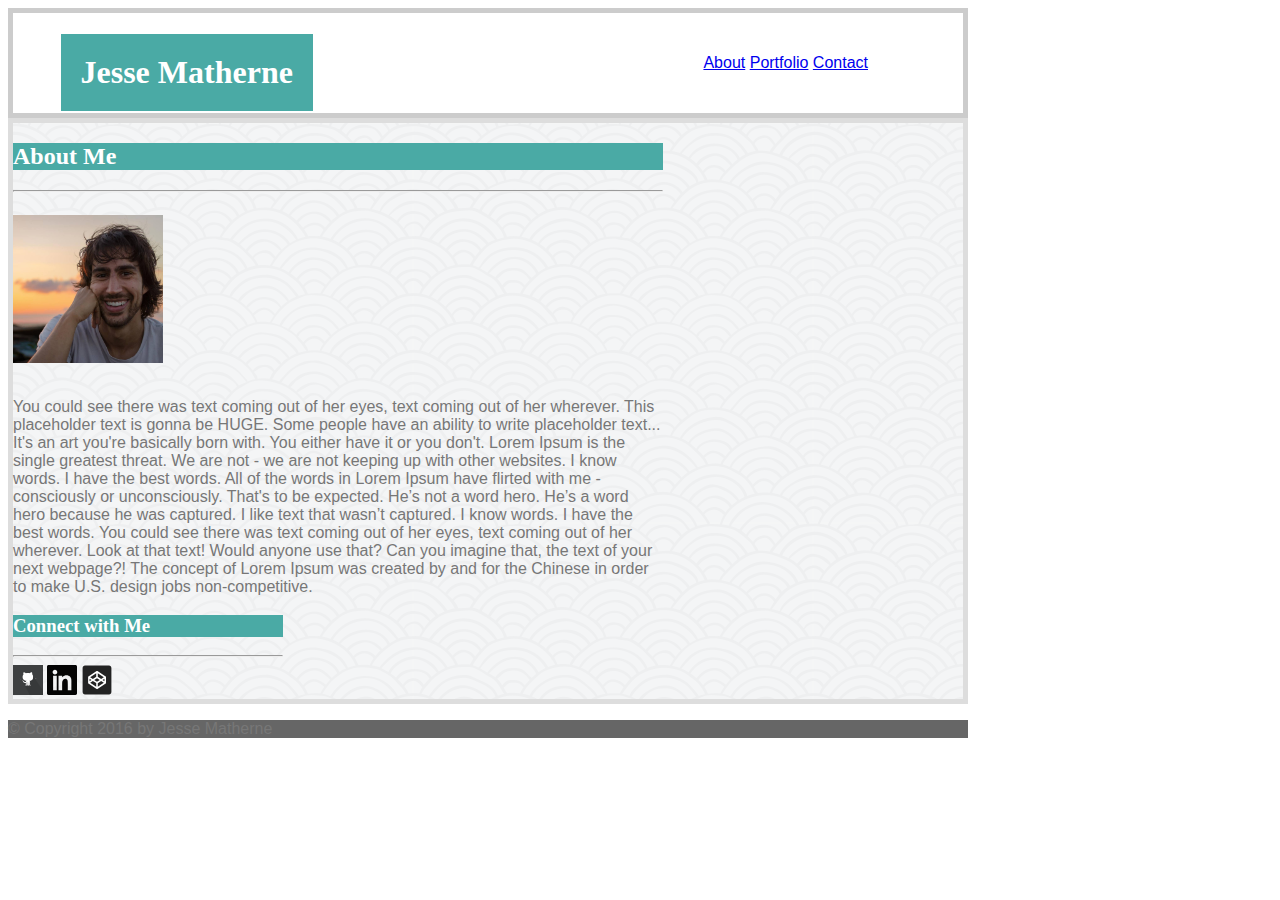
==== about.html @ 5fd12e23 "add php and json files for heroku" ====
<!DOCTYPE html>
<html>
<head>
	<meta charset="utf-8">
	<title>About Me</title>
	<!-- <link rel="stylesheet" type="text/css" href="assets/css/reset.css"> --> 
	<link rel="stylesheet" type="text/css" href="assets/css/style.css">
</head>
<body>
	<div class="container">
		<header>
			<h1 id="name">Jesse Matherne</h1>
			<nav class="links">
				<a href="index.html">About</a>
				<a href="portfolio.html">Portfolio</a>
				<a href="contact.html">Contact</a>
			</nav>

		</header>

		<section id="main_content">
			<section id="about">
				<h2>About Me</h2>
				<hr>
				<img id="profilePic" src="assets/images/main_profile.jpg" alt="profile image">
				<p>
					You could see there was text coming out of her eyes, text coming out of her wherever. This placeholder text is gonna be HUGE. Some people have an ability to write placeholder text... It's an art you're basically born with. You either have it or you don't. Lorem Ipsum is the single greatest threat. We are not - we are not keeping up with other websites. I know words. I have the best words. All of the words in Lorem Ipsum have flirted with me - consciously or unconsciously. That's to be expected. He’s not a word hero. He’s a word hero because he was captured. I like text that wasn’t captured. I know words. I have the best words. You could see there was text coming out of her eyes, text coming out of her wherever. Look at that text! Would anyone use that? Can you imagine that, the text of your next webpage?! The concept of Lorem Ipsum was created by and for the Chinese in order to make U.S. design jobs non-competitive.
				</p>
			</section>

			<aside>
				<h3>Connect with Me</h3>
				<hr>
				<a href="https://github.com/jessephilip" target="_blank"><img src="assets/images/github.svg" alt="github image"></a>
				<a href="https://www.linkedin.com/in/jesse-matherne-07333255/" target="_blank"><img src="assets/images/linkedin.svg" alt="linkedin image"></a>
				<a href="http://codepen.io/jessephilip/" target="_blank"><img src="assets/images/codepen.svg" alt="codepen image"></a>

			</aside>
		</section>

	<footer>
		<p>&copy; Copyright 2016 by Jesse Matherne</p>

	</footer>
	</div>

</body>
</html>
---- assets/css/style.css ----
* {
	font-family: 'Arial', 'Helvetica Neue', Helvetica, sans-serif;
}

.container {
	width: 960px;
}

h1, h2, h3 {
	background-color: #4aaaa5;
	color: white;
	font-family: 'Georgia', Times, "Times New Roman", serif;
}

p {
	color: #777777;
}

header {
	background-color: #ffffff;
	border: 5px solid #cccccc;
	height: 100px;
}

#name {
	float:left;
	padding: 20px;
	margin-left: 5%;
}

nav {
	float: right;
	line-height: 100px;
	padding-right: 10%;
}

footer {
	background-color: #666666;
	clear: both;
}

#main_content {
	background-image: url("../images/seigaiha.png");
	border: 5px solid #dddddd;
}

#profilePic {
	width: 150px;
	padding: 15px 15px 15px 0;
}

#about, #porfolio, #contact {
	width: 650px;
}
	
aside {
	width: 270px;
	position: relative;
	
}

aside img {
	height: 30px;
	width: 30px;
}
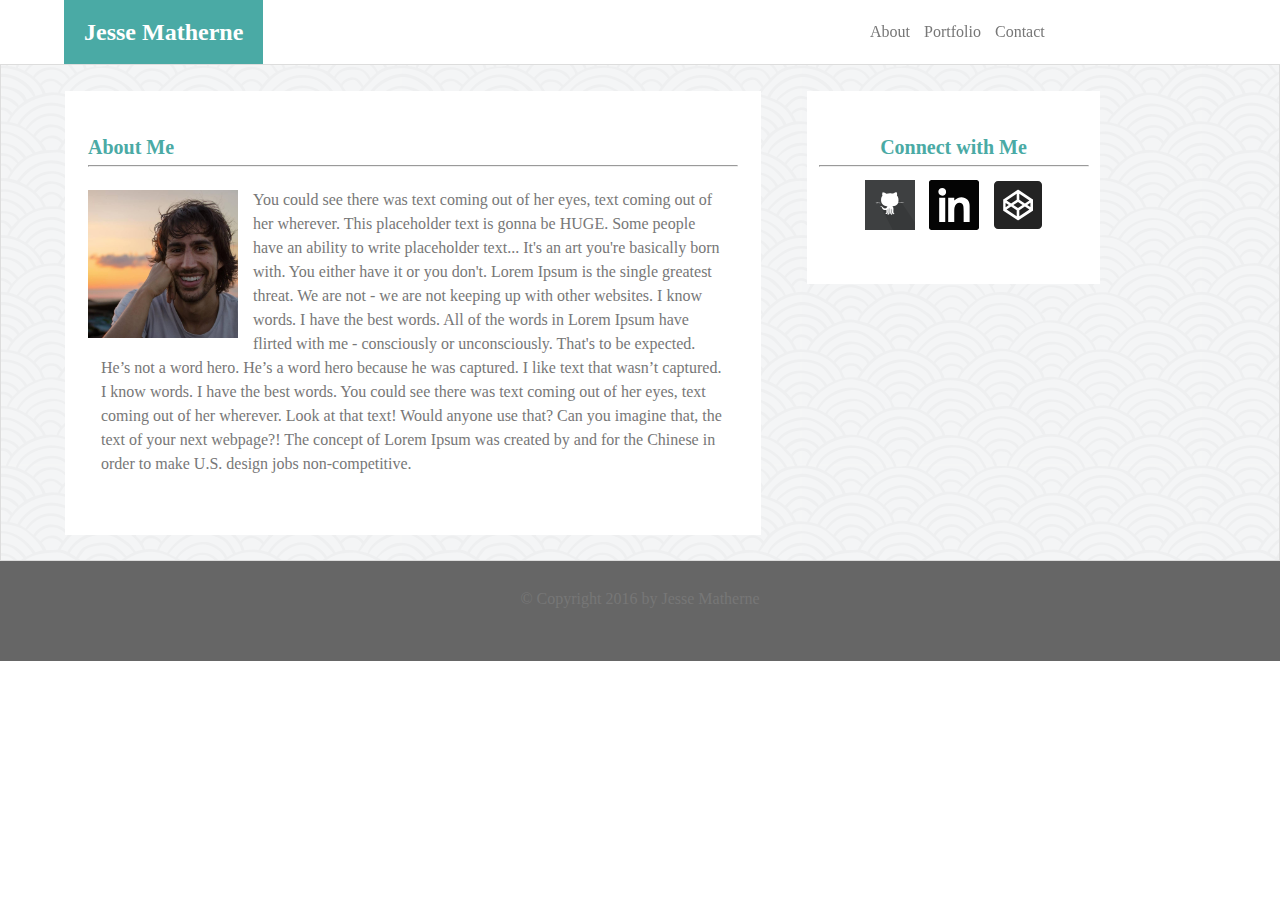
==== commit 7a330797: "draft = almost done. ran through validation. spot check for formatting. get form to submit if necess" ====
--- a/about.html
+++ b/about.html
@@ -3,17 +3,24 @@
 <head>
 	<meta charset="utf-8">
 	<title>About Me</title>
-	<!-- <link rel="stylesheet" type="text/css" href="assets/css/reset.css"> --> 
+	<link rel="stylesheet" type="text/css" href="assets/css/reset.css">
+	<link rel="stylesheet" type="text/css" href="assets/css/hover.css">
 	<link rel="stylesheet" type="text/css" href="assets/css/style.css">
 </head>
 <body>
-	<div class="container">
+	
+<!-- class container will pertain to all the viewable content on the page -->
+	<section class="container">
+		
+<!-- header is the top section with my name and the three links for navigating -->
 		<header>
 			<h1 id="name">Jesse Matherne</h1>
+
+			<!-- class links is a separate section for navigating links -->
 			<nav class="links">
-				<a href="index.html">About</a>
-				<a href="portfolio.html">Portfolio</a>
-				<a href="contact.html">Contact</a>
+				<a class="hvr-underline-from-center" href="about.html">About</a>
+				<a class="hvr-underline-from-center" href="portfolio.html">Portfolio</a>
+				<a class="hvr-underline-from-center" href="contact.html">Contact</a>
 			</nav>
 
 		</header>
@@ -29,20 +36,21 @@
 			</section>
 
 			<aside>
-				<h3>Connect with Me</h3>
+				<h2>Connect with Me</h2>
 				<hr>
-				<a href="https://github.com/jessephilip" target="_blank"><img src="assets/images/github.svg" alt="github image"></a>
-				<a href="https://www.linkedin.com/in/jesse-matherne-07333255/" target="_blank"><img src="assets/images/linkedin.svg" alt="linkedin image"></a>
-				<a href="http://codepen.io/jessephilip/" target="_blank"><img src="assets/images/codepen.svg" alt="codepen image"></a>
+				<a class="hvr-pulse" href="https://github.com/jessephilip" target="_blank"><img src="assets/images/github.svg" alt="github image"></a>
+				<a class="hvr-pulse" href="https://www.linkedin.com/in/jesse-matherne-07333255/" target="_blank"><img src="assets/images/linkedin.svg" alt="linkedin image"></a>
+				<a class="hvr-pulse" href="http://codepen.io/jessephilip/" target="_blank"><img src="assets/images/codepen.svg" alt="codepen image"></a>
 
 			</aside>
+			<div class="clearfix"></div>
 		</section>
 
 	<footer>
 		<p>&copy; Copyright 2016 by Jesse Matherne</p>
 
 	</footer>
-	</div>
+	</section>
 
 </body>
 </html>--- a/assets/css/style.css
+++ b/assets/css/style.css
@@ -2,64 +2,155 @@
 	font-family: 'Arial', 'Helvetica Neue', Helvetica, sans-serif;
 }
 
-.container {
-	width: 960px;
+h1, h2, h3 {
+	font-family: 'Georgia', Times, "Times New Roman", serif;
 }
 
-h1, h2, h3 {
+h1 {
+	font-size: 24px;
+	font-weight: bolder;
 	background-color: #4aaaa5;
 	color: white;
-	font-family: 'Georgia', Times, "Times New Roman", serif;
+}
+
+h2 {
+	font-size: 20px;
+	font-weight: bold;
+	color: #4aaaa5;
+
 }
 
 p {
 	color: #777777;
+	line-height: 1.5;
 }
 
 header {
 	background-color: #ffffff;
-	border: 5px solid #cccccc;
-	height: 100px;
 }
 
 #name {
-	float:left;
 	padding: 20px;
 	margin-left: 5%;
+	float: left;
 }
 
 nav {
+	padding-right: 18%;
 	float: right;
-	line-height: 100px;
-	padding-right: 10%;
+	line-height: 54px;
 }
 
 footer {
 	background-color: #666666;
+	height: 100px;
+	line-height: 100px;
 	clear: both;
+	text-align: center;
+	color: white;
 }
 
 #main_content {
 	background-image: url("../images/seigaiha.png");
-	border: 5px solid #dddddd;
+	border: 1px solid #dddddd;
+	padding: 2% 5%; 
+	clear: both;
+}
+
+p {
+	padding: 2%;
 }
 
 #profilePic {
 	width: 150px;
 	padding: 15px 15px 15px 0;
+	float: left;
 }
 
-#about, #porfolio, #contact {
+#about, #portfolio, #contact {
 	width: 650px;
+	float: left;
+	background-color: #ffffff;
+	padding: 4% 2%;
+}
+
+.clearfix {
+	clear: both;
 }
 	
 aside {
 	width: 270px;
-	position: relative;
-	
+	text-align: center;	
+	float: right;
+	margin-right: 10%;
+	background-color: #ffffff;
+	padding: 4% 1%;
 }
 
 aside img {
-	height: 30px;
-	width: 30px;
+	height: 50px;
+	width: 50px;
+}
+
+a {
+	color: #777777;
+	text-decoration: none;
+	padding: 5px;
+
+}
+
+a:hover {
+
+}
+
+a:focus {
+
+}
+
+a:active {
+	color: #777777;
+
+}
+
+form {
+	color: #777777;
+	line-height: 1.3;
+}
+
+input[type=text] {
+	width: 100%
+}
+
+textarea {
+	width: 100%;
+	height: 200px;
+}
+
+input[type=submit] {
+	background-color: #4aaaa5;
+	color: white;
+	padding: 10px 20px;
+	border: 0;
+	box-shadow:none;
+ 	border-radius: 0px;
+}
+
+.oddProjects {
+	float: left;
+	margin: 2% 0 2% 5%;
+}
+
+.evenProjects {
+	float: right;
+	margin: 2% 5% 2% 0;
+}
+
+.projectTitle {
+	background-color: #4aaaa5;
+	color: #ffffff;
+	width: 200px;	
+	position: absolute;
+	text-align: center;
+	margin: 150px 0 0 0;
+	padding: 5px 0;
 }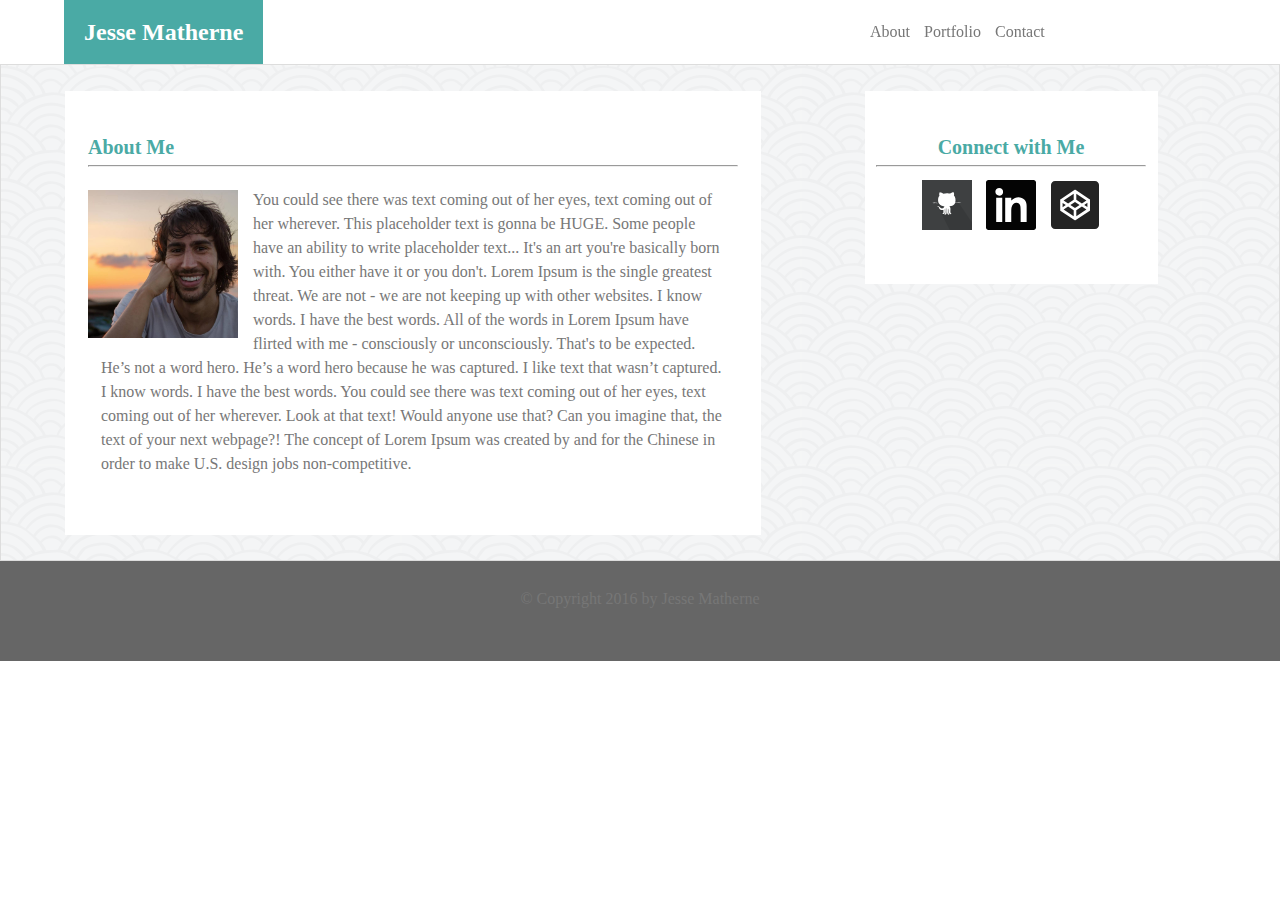
==== commit c4b92c17: "corrected hvr classes in aside" ====
--- a/about.html
+++ b/about.html
@@ -38,9 +38,9 @@
 			<aside>
 				<h2>Connect with Me</h2>
 				<hr>
-				<a class="hvr-pulse" href="https://github.com/jessephilip" target="_blank"><img src="assets/images/github.svg" alt="github image"></a>
-				<a class="hvr-pulse" href="https://www.linkedin.com/in/jesse-matherne-07333255/" target="_blank"><img src="assets/images/linkedin.svg" alt="linkedin image"></a>
-				<a class="hvr-pulse" href="http://codepen.io/jessephilip/" target="_blank"><img src="assets/images/codepen.svg" alt="codepen image"></a>
+				<a class="hvr-grow" href="https://github.com/jessephilip" target="_blank"><img src="assets/images/github.svg" alt="github image"></a>
+				<a class="hvr-grow" href="https://www.linkedin.com/in/jesse-matherne-07333255/" target="_blank"><img src="assets/images/linkedin.svg" alt="linkedin image"></a>
+				<a class="hvr-grow" href="http://codepen.io/jessephilip/" target="_blank"><img src="assets/images/codepen.svg" alt="codepen image"></a>
 
 			</aside>
 			<div class="clearfix"></div>
--- a/assets/css/style.css
+++ b/assets/css/style.css
@@ -20,7 +20,7 @@
 
 }
 
-p {
+p, h6 {
 	color: #777777;
 	line-height: 1.5;
 }
@@ -57,7 +57,7 @@
 	clear: both;
 }
 
-p {
+p, h6 {
 	padding: 2%;
 }
 
@@ -82,7 +82,7 @@
 	width: 270px;
 	text-align: center;	
 	float: right;
-	margin-right: 10%;
+	margin-right: 5%;
 	background-color: #ffffff;
 	padding: 4% 1%;
 }
@@ -153,4 +153,4 @@
 	text-align: center;
 	margin: 150px 0 0 0;
 	padding: 5px 0;
-}+}
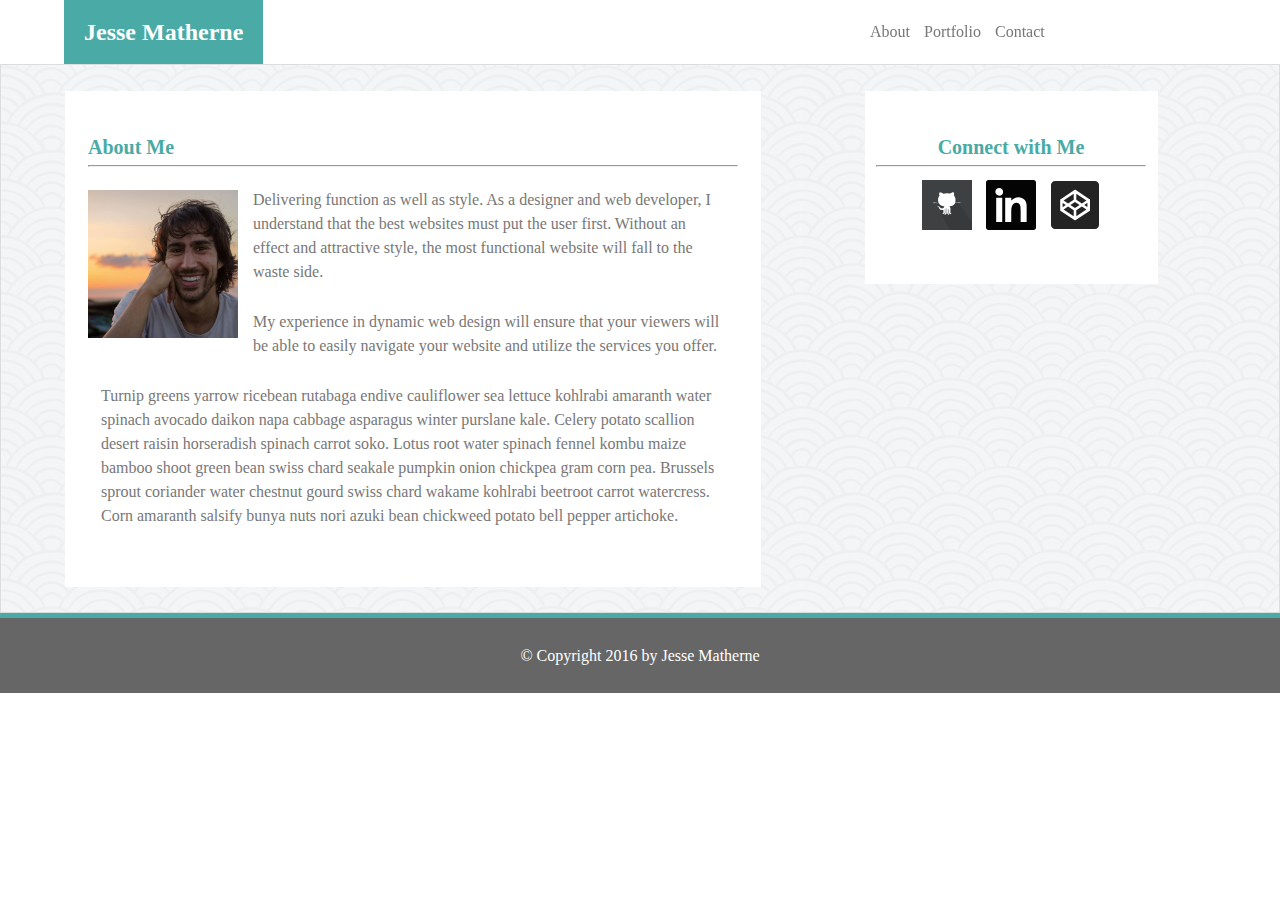
==== commit be9dd4a6: "updated. still need to figure out the sticky footer" ====
--- a/about.html
+++ b/about.html
@@ -31,7 +31,15 @@
 				<hr>
 				<img id="profilePic" src="assets/images/main_profile.jpg" alt="profile image">
 				<p>
-					You could see there was text coming out of her eyes, text coming out of her wherever. This placeholder text is gonna be HUGE. Some people have an ability to write placeholder text... It's an art you're basically born with. You either have it or you don't. Lorem Ipsum is the single greatest threat. We are not - we are not keeping up with other websites. I know words. I have the best words. All of the words in Lorem Ipsum have flirted with me - consciously or unconsciously. That's to be expected. He’s not a word hero. He’s a word hero because he was captured. I like text that wasn’t captured. I know words. I have the best words. You could see there was text coming out of her eyes, text coming out of her wherever. Look at that text! Would anyone use that? Can you imagine that, the text of your next webpage?! The concept of Lorem Ipsum was created by and for the Chinese in order to make U.S. design jobs non-competitive.
+					Delivering function as well as style. As a designer and web developer, I understand that the best websites must put the user first. Without an effect and attractive style, the most functional website will fall to the waste side.
+				</p>
+
+				<p>
+					My experience in dynamic web design will ensure that your viewers will be able to easily navigate your website and utilize the services you offer.
+				</p>
+
+				<p>
+					Turnip greens yarrow ricebean rutabaga endive cauliflower sea lettuce kohlrabi amaranth water spinach avocado daikon napa cabbage asparagus winter purslane kale. Celery potato scallion desert raisin horseradish spinach carrot soko. Lotus root water spinach fennel kombu maize bamboo shoot green bean swiss chard seakale pumpkin onion chickpea gram corn pea. Brussels sprout coriander water chestnut gourd swiss chard wakame kohlrabi beetroot carrot watercress. Corn amaranth salsify bunya nuts nori azuki bean chickweed potato bell pepper artichoke.
 				</p>
 			</section>
 
@@ -44,9 +52,12 @@
 
 			</aside>
 			<div class="clearfix"></div>
+
 		</section>
 
-	<footer>
+	<section class="line"></section>	
+
+	<footer class="site-footer">
 		<p>&copy; Copyright 2016 by Jesse Matherne</p>
 
 	</footer>
--- a/assets/css/style.css
+++ b/assets/css/style.css
@@ -1,5 +1,9 @@
 * {
 	font-family: 'Arial', 'Helvetica Neue', Helvetica, sans-serif;
+}
+
+html, body {
+  height: 100%;
 }
 
 h1, h2, h3 {
@@ -43,10 +47,13 @@
 
 footer {
 	background-color: #666666;
-	height: 100px;
+	height: 75px;
 	line-height: 100px;
 	clear: both;
 	text-align: center;
+}
+
+footer p {
 	color: white;
 }
 
@@ -148,9 +155,30 @@
 .projectTitle {
 	background-color: #4aaaa5;
 	color: #ffffff;
-	width: 200px;	
+	width: 250px;	
 	position: absolute;
 	text-align: center;
-	margin: 150px 0 0 0;
+	margin: 200px 0 0 0;
 	padding: 5px 0;
 }
+
+.line {
+	background-color: #4aaaa5;
+	height: 5px;
+}
+
+.page-wrap {
+  min-height: 100%;
+  /* equal to footer height */
+  margin-bottom: 75px; 
+}
+.page-wrap:after {
+  content: "";
+  display: block;
+}
+.site-footer, .page-wrap:after {
+  height: 75px; 
+}
+.site-footer {
+  background: #666666;
+}
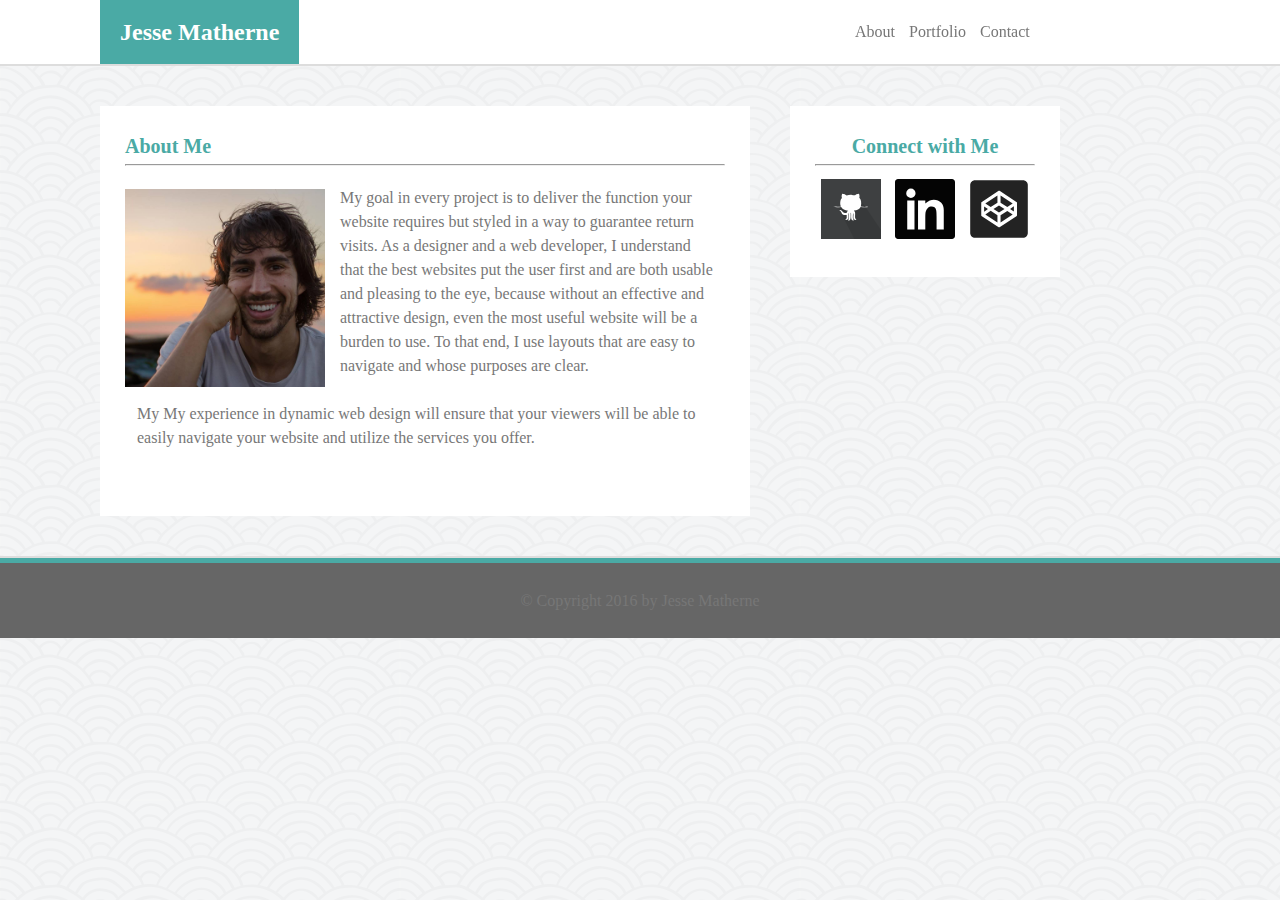
==== commit bdcd4e16: "final portfolio submission for homework 1" ====
--- a/about.html
+++ b/about.html
@@ -8,22 +8,25 @@
 	<link rel="stylesheet" type="text/css" href="assets/css/style.css">
 </head>
 <body>
-	
-<!-- class container will pertain to all the viewable content on the page -->
-	<section class="container">
 		
 <!-- header is the top section with my name and the three links for navigating -->
-		<header>
-			<h1 id="name">Jesse Matherne</h1>
+	<header>
+		<h1 id="name">Jesse Matherne</h1>
 
-			<!-- class links is a separate section for navigating links -->
-			<nav class="links">
-				<a class="hvr-underline-from-center" href="about.html">About</a>
-				<a class="hvr-underline-from-center" href="portfolio.html">Portfolio</a>
-				<a class="hvr-underline-from-center" href="contact.html">Contact</a>
-			</nav>
+		<!-- class links is a separate section for navigating links -->
+		<nav class="links">
+			<a class="hvr-underline-from-center" href="about.html">About</a>
+			<a class="hvr-underline-from-center" href="portfolio.html">Portfolio</a>
+			<a class="hvr-underline-from-center" href="contact.html">Contact</a>
+		</nav>
 
-		</header>
+		<div class="clearfix"> </div>
+
+	</header>
+
+	<!-- class container will pertain to everything but the header and footer -->
+
+	<section class="container">
 
 		<section id="main_content">
 			<section id="about">
@@ -31,15 +34,15 @@
 				<hr>
 				<img id="profilePic" src="assets/images/main_profile.jpg" alt="profile image">
 				<p>
-					Delivering function as well as style. As a designer and web developer, I understand that the best websites must put the user first. Without an effect and attractive style, the most functional website will fall to the waste side.
+					My goal in every project is to deliver the function your website requires but styled in a way to guarantee return visits. As a designer and a web developer, I understand that the best websites put the user first and are both usable and pleasing to the eye, because without an effective and attractive design, even the most useful website will be a burden to use. To that end, I use layouts that are easy to navigate and whose purposes are clear.
 				</p>
 
 				<p>
-					My experience in dynamic web design will ensure that your viewers will be able to easily navigate your website and utilize the services you offer.
+					My My experience in dynamic web design will ensure that your viewers will be able to easily navigate your website and utilize the services you offer.
 				</p>
 
 				<p>
-					Turnip greens yarrow ricebean rutabaga endive cauliflower sea lettuce kohlrabi amaranth water spinach avocado daikon napa cabbage asparagus winter purslane kale. Celery potato scallion desert raisin horseradish spinach carrot soko. Lotus root water spinach fennel kombu maize bamboo shoot green bean swiss chard seakale pumpkin onion chickpea gram corn pea. Brussels sprout coriander water chestnut gourd swiss chard wakame kohlrabi beetroot carrot watercress. Corn amaranth salsify bunya nuts nori azuki bean chickweed potato bell pepper artichoke.
+				
 				</p>
 			</section>
 
@@ -51,17 +54,22 @@
 				<a class="hvr-grow" href="http://codepen.io/jessephilip/" target="_blank"><img src="assets/images/codepen.svg" alt="codepen image"></a>
 
 			</aside>
+
 			<div class="clearfix"></div>
 
 		</section>
 
-	<section class="line"></section>	
+		
+	
+	</section>	
+
+	<section class="line"></section>
 
 	<footer class="site-footer">
 		<p>&copy; Copyright 2016 by Jesse Matherne</p>
 
 	</footer>
-	</section>
+
 
 </body>
 </html>--- a/assets/css/style.css
+++ b/assets/css/style.css
@@ -2,8 +2,14 @@
 	font-family: 'Arial', 'Helvetica Neue', Helvetica, sans-serif;
 }
 
-html, body {
-  height: 100%;
+html {
+	background-image: url("../images/seigaiha.png");
+}
+
+.container {
+	border-top: 2px solid #dddddd;
+	border-bottom: 2px solid #dddddd;
+
 }
 
 h1, h2, h3 {
@@ -27,6 +33,7 @@
 p, h6 {
 	color: #777777;
 	line-height: 1.5;
+	padding: 2%;
 }
 
 header {
@@ -35,12 +42,12 @@
 
 #name {
 	padding: 20px;
-	margin-left: 5%;
+	margin-left: 100px;
 	float: left;
 }
 
 nav {
-	padding-right: 18%;
+	padding-right: 245px;
 	float: right;
 	line-height: 54px;
 }
@@ -53,32 +60,24 @@
 	text-align: center;
 }
 
-footer p {
-	color: white;
-}
-
 #main_content {
-	background-image: url("../images/seigaiha.png");
-	border: 1px solid #dddddd;
-	padding: 2% 5%; 
-	clear: both;
-}
-
-p, h6 {
-	padding: 2%;
+	margin: 20px 0px;
+	width: 960px;
+	margin: 40px 100px;
 }
 
 #profilePic {
-	width: 150px;
+	width: 200px;
 	padding: 15px 15px 15px 0;
 	float: left;
 }
 
 #about, #portfolio, #contact {
-	width: 650px;
+	width: 600px;
 	float: left;
 	background-color: #ffffff;
-	padding: 4% 2%;
+	padding: 30px 25px;
+
 }
 
 .clearfix {
@@ -86,31 +85,24 @@
 }
 	
 aside {
-	width: 270px;
+	width: 220px;
 	text-align: center;	
 	float: right;
-	margin-right: 5%;
+	/* margin-right: 5%; */
 	background-color: #ffffff;
-	padding: 4% 1%;
+	padding: 30px 25px;
+
 }
 
 aside img {
-	height: 50px;
-	width: 50px;
+	height: 60px;
+	width: 60px;
 }
 
 a {
 	color: #777777;
 	text-decoration: none;
 	padding: 5px;
-
-}
-
-a:hover {
-
-}
-
-a:focus {
 
 }
 
@@ -144,7 +136,7 @@
 
 .oddProjects {
 	float: left;
-	margin: 2% 0 2% 5%;
+	margin: 2% 0%;
 }
 
 .evenProjects {
@@ -166,19 +158,3 @@
 	background-color: #4aaaa5;
 	height: 5px;
 }
-
-.page-wrap {
-  min-height: 100%;
-  /* equal to footer height */
-  margin-bottom: 75px; 
-}
-.page-wrap:after {
-  content: "";
-  display: block;
-}
-.site-footer, .page-wrap:after {
-  height: 75px; 
-}
-.site-footer {
-  background: #666666;
-}
